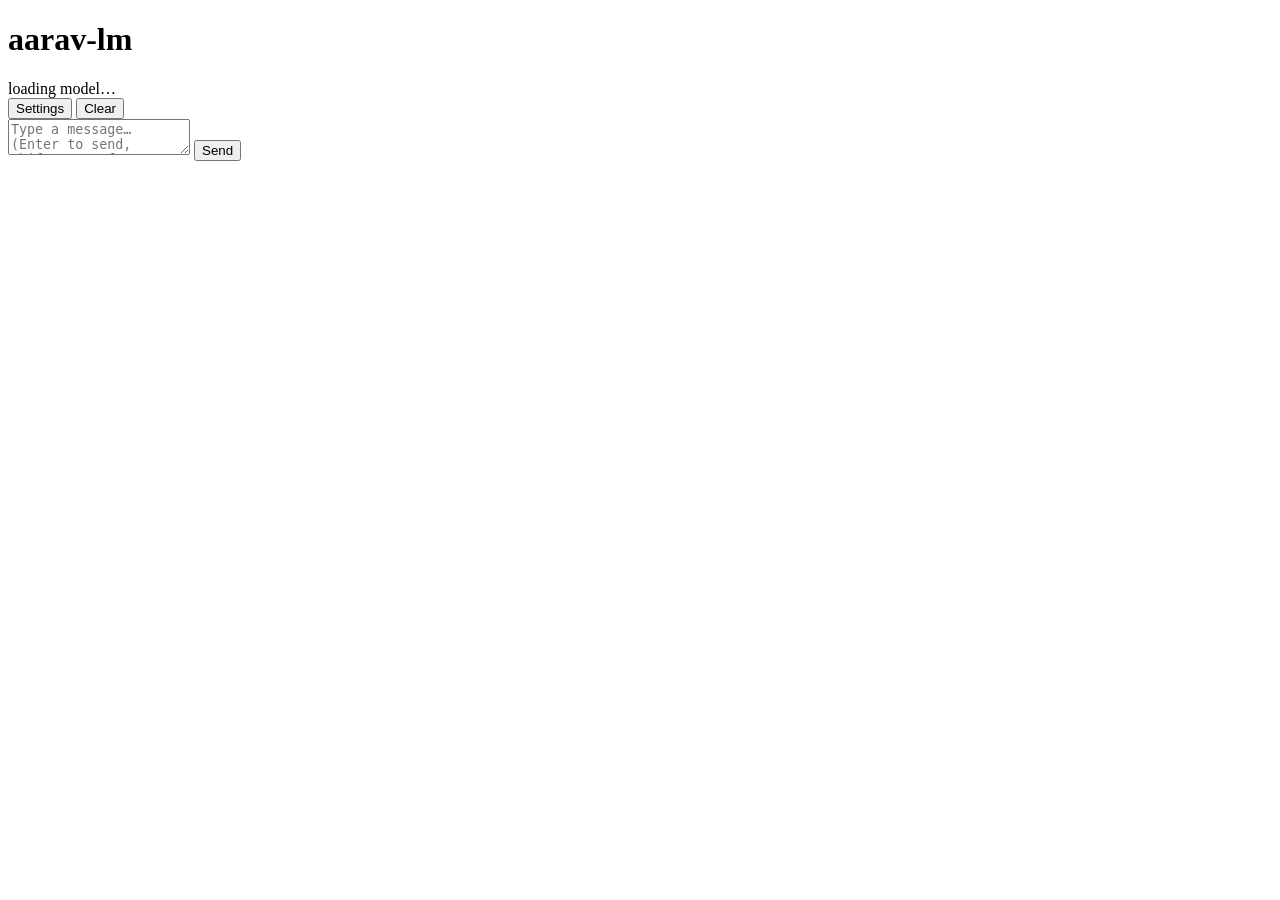
==== src/aarav_lm/web/index.html @ 1f5ed445 "Phase 13: lightweight web chat UI served by the API - Vanilla JS/CSS (no CDN): message history, real" ====
<!doctype html>
<html lang="en">
<head>
  <meta charset="utf-8">
  <meta name="viewport" content="width=device-width, initial-scale=1">
  <title>aarav-lm chat</title>
  <link rel="icon" href="data:,">
  <link rel="stylesheet" href="/style.css">
</head>
<body>
  <header>
    <h1>aarav-lm</h1>
    <div id="model-info" class="chip" title="Loaded model">loading model…</div>
    <div class="spacer"></div>
    <button id="settings-toggle" type="button" aria-expanded="false" aria-controls="settings">Settings</button>
    <button id="clear" type="button">Clear</button>
  </header>

  <div id="banner" class="banner" role="status" hidden></div>

  <aside id="settings" hidden>
    <form id="key-form" autocomplete="off">
      <label>API key <span class="hint">(kept for this browser tab only; not needed with --no-auth)</span>
        <input id="api-key" type="password" autocomplete="off" spellcheck="false" placeholder="aak_…">
      </label>
    </form>
    <label>System prompt <span class="hint">(instruction-tuned models)</span>
      <textarea id="system" rows="2" placeholder="You are a friendly storyteller for children."></textarea>
    </label>
    <div class="grid">
      <label>Temperature <output id="temperature-out"></output>
        <input id="temperature" type="range" min="0" max="2" step="0.05" value="0.8"></label>
      <label>Top-p <output id="top_p-out"></output>
        <input id="top_p" type="range" min="0.05" max="1" step="0.05" value="0.95"></label>
      <label>Top-k
        <input id="top_k" type="number" min="1" max="2048" step="1" value="50"></label>
      <label>Max tokens
        <input id="max_tokens" type="number" min="1" max="512" step="1" value="150"></label>
      <label>Repetition penalty
        <input id="repetition_penalty" type="number" min="0.5" max="2" step="0.05" value="1.1"></label>
      <label>Seed <span class="hint">(blank = random)</span>
        <input id="seed" type="number" min="0" step="1" placeholder="random"></label>
    </div>
  </aside>

  <main id="messages" aria-live="polite"></main>

  <form id="composer" autocomplete="off">
    <textarea id="input" rows="2" placeholder="Type a message…  (Enter to send, Shift+Enter for a new line)" required></textarea>
    <button id="send" type="submit">Send</button>
    <button id="stop" type="button" hidden>Stop</button>
  </form>
  <script src="/app.js"></script>
</body>
</html>
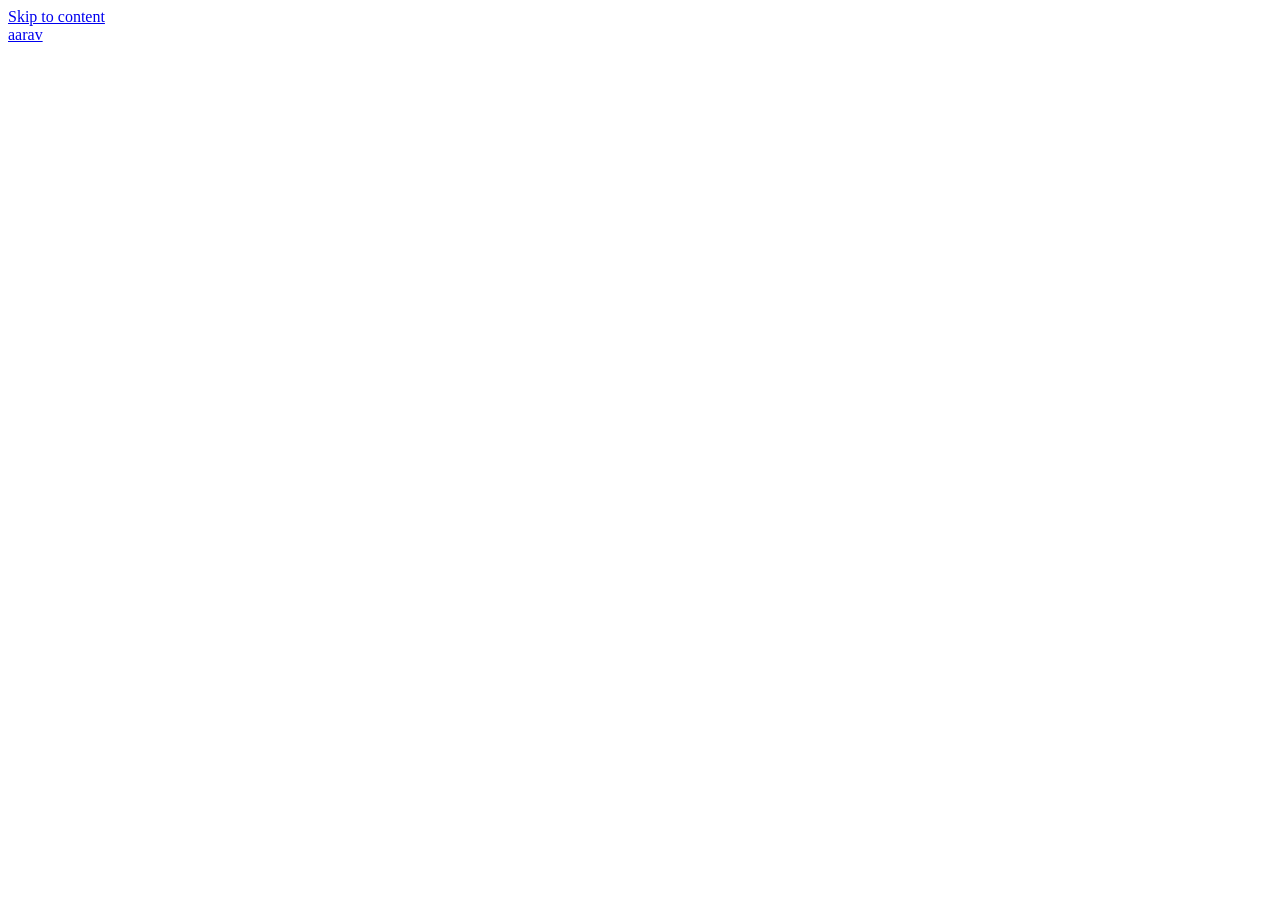
==== commit 55e8e3fb: "Web app and platform: minimal accounts UI, hosting files, load and backup tools UI (src/aarav_lm/web" ====
--- a/src/aarav_lm/web/index.html
+++ b/src/aarav_lm/web/index.html
@@ -3,53 +3,19 @@
 <head>
   <meta charset="utf-8">
   <meta name="viewport" content="width=device-width, initial-scale=1">
-  <title>aarav-lm chat</title>
+  <meta name="color-scheme" content="light dark">
+  <title>aarav</title>
   <link rel="icon" href="data:,">
   <link rel="stylesheet" href="/style.css">
 </head>
 <body>
-  <header>
-    <h1>aarav-lm</h1>
-    <div id="model-info" class="chip" title="Loaded model">loading model…</div>
-    <div class="spacer"></div>
-    <button id="settings-toggle" type="button" aria-expanded="false" aria-controls="settings">Settings</button>
-    <button id="clear" type="button">Clear</button>
+  <a class="skip" href="#view">Skip to content</a>
+  <header class="top">
+    <a class="brand" href="#/chat">aarav</a>
+    <nav id="nav" aria-label="Primary"></nav>
+    <div class="who" id="who"></div>
   </header>
-
-  <div id="banner" class="banner" role="status" hidden></div>
-
-  <aside id="settings" hidden>
-    <form id="key-form" autocomplete="off">
-      <label>API key <span class="hint">(kept for this browser tab only; not needed with --no-auth)</span>
-        <input id="api-key" type="password" autocomplete="off" spellcheck="false" placeholder="aak_…">
-      </label>
-    </form>
-    <label>System prompt <span class="hint">(instruction-tuned models)</span>
-      <textarea id="system" rows="2" placeholder="You are a friendly storyteller for children."></textarea>
-    </label>
-    <div class="grid">
-      <label>Temperature <output id="temperature-out"></output>
-        <input id="temperature" type="range" min="0" max="2" step="0.05" value="0.8"></label>
-      <label>Top-p <output id="top_p-out"></output>
-        <input id="top_p" type="range" min="0.05" max="1" step="0.05" value="0.95"></label>
-      <label>Top-k
-        <input id="top_k" type="number" min="1" max="2048" step="1" value="50"></label>
-      <label>Max tokens
-        <input id="max_tokens" type="number" min="1" max="512" step="1" value="150"></label>
-      <label>Repetition penalty
-        <input id="repetition_penalty" type="number" min="0.5" max="2" step="0.05" value="1.1"></label>
-      <label>Seed <span class="hint">(blank = random)</span>
-        <input id="seed" type="number" min="0" step="1" placeholder="random"></label>
-    </div>
-  </aside>
-
-  <main id="messages" aria-live="polite"></main>
-
-  <form id="composer" autocomplete="off">
-    <textarea id="input" rows="2" placeholder="Type a message…  (Enter to send, Shift+Enter for a new line)" required></textarea>
-    <button id="send" type="submit">Send</button>
-    <button id="stop" type="button" hidden>Stop</button>
-  </form>
+  <main id="view" tabindex="-1"></main>
   <script src="/app.js"></script>
 </body>
 </html>
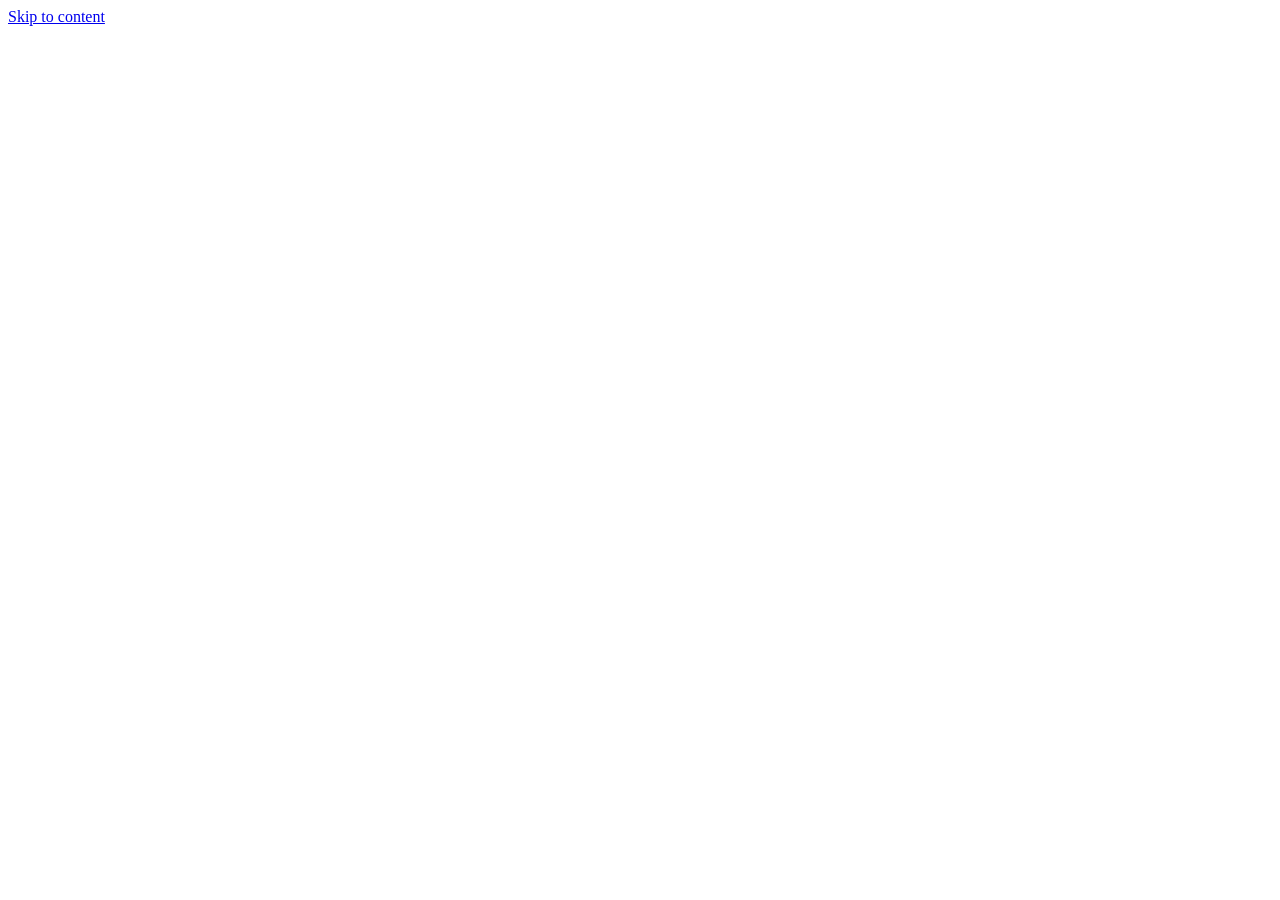
==== commit 073c6812: "Frontend redesign: a developer platform around the model Replaces the single-file web app with a sma" ====
--- a/src/aarav_lm/web/index.html
+++ b/src/aarav_lm/web/index.html
@@ -1,21 +1,26 @@
 <!doctype html>
-<html lang="en">
+<html lang="en" data-theme="dark">
 <head>
   <meta charset="utf-8">
   <meta name="viewport" content="width=device-width, initial-scale=1">
-  <meta name="color-scheme" content="light dark">
-  <title>aarav</title>
-  <link rel="icon" href="data:,">
-  <link rel="stylesheet" href="/style.css">
+  <meta name="color-scheme" content="dark light">
+  <meta name="description" content="aarav-lm: a 14.2M-parameter language model built from scratch, with a playground, an OpenAI-compatible API and open evaluation.">
+  <title>aarav-lm</title>
+  <link rel="icon" href="/favicon.svg" type="image/svg+xml">
+  <link rel="stylesheet" href="/css/tokens.css">
+  <link rel="stylesheet" href="/css/base.css">
+  <link rel="stylesheet" href="/css/components.css">
+  <link rel="stylesheet" href="/css/pages.css">
+  <script src="/js/theme.js"></script>
 </head>
 <body>
   <a class="skip" href="#view">Skip to content</a>
-  <header class="top">
-    <a class="brand" href="#/chat">aarav</a>
-    <nav id="nav" aria-label="Primary"></nav>
-    <div class="who" id="who"></div>
-  </header>
+  <div id="announcer" class="sr-only" role="status" aria-live="polite"></div>
+  <header class="site-header" id="site-header"></header>
   <main id="view" tabindex="-1"></main>
-  <script src="/app.js"></script>
+  <footer class="site-footer" id="site-footer"></footer>
+  <div id="toasts" role="region" aria-label="Notifications"></div>
+  <noscript><p class="container">This site needs JavaScript to run.</p></noscript>
+  <script type="module" src="/js/main.js"></script>
 </body>
 </html>
